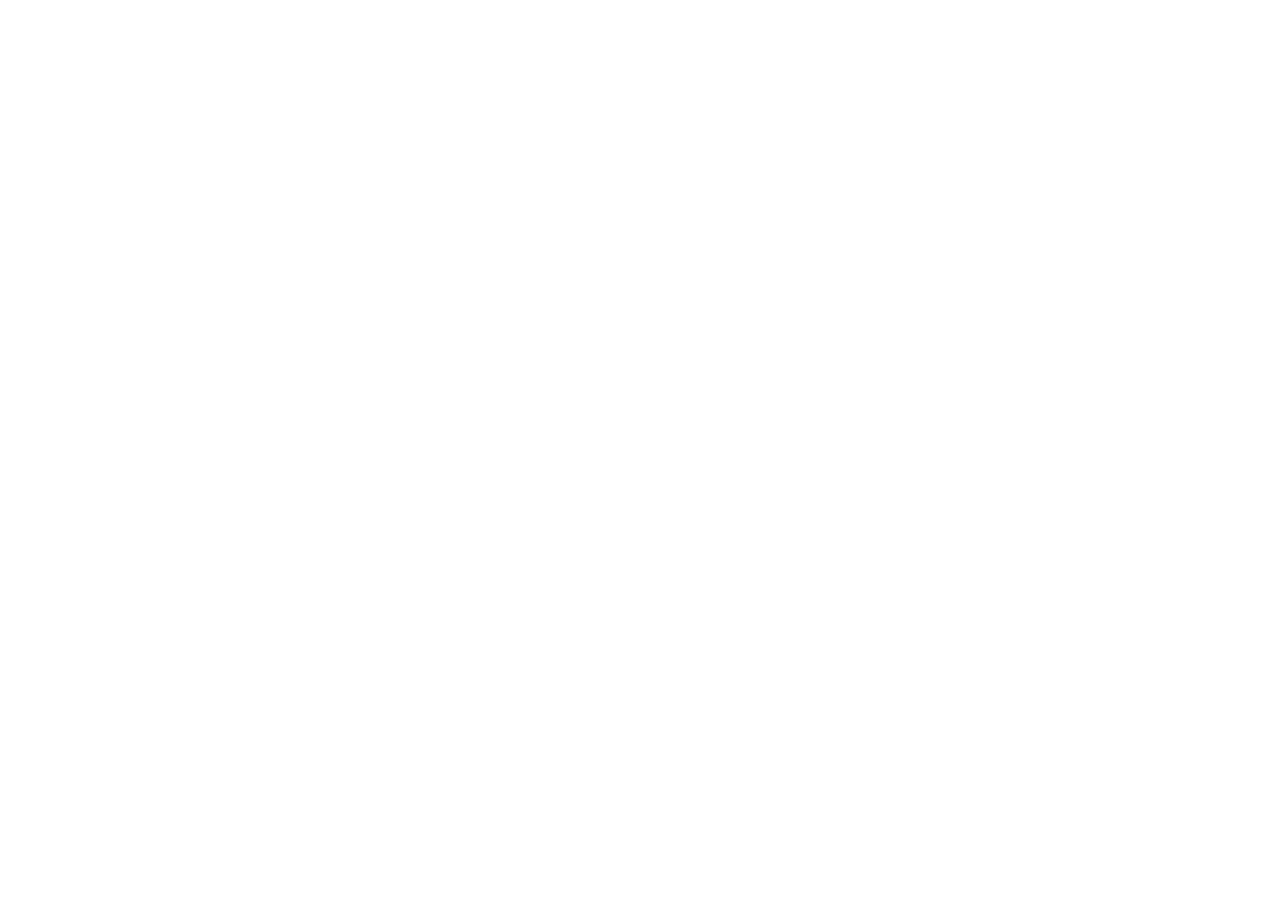
==== Task 2/Temperature Convertor/index.html @ 077b5feb "created file index.html" ====
<!DOCTYPE html>
<html lang="en">
<head>
    <meta charset="UTF-8">
    <meta http-equiv="X-UA-Compatible" content="IE=edge">
    <meta name="viewport" content="width=device-width, initial-scale=1.0">
    <title>Temperature convertor</title>
</head>
<body>
    
</body>
</html>
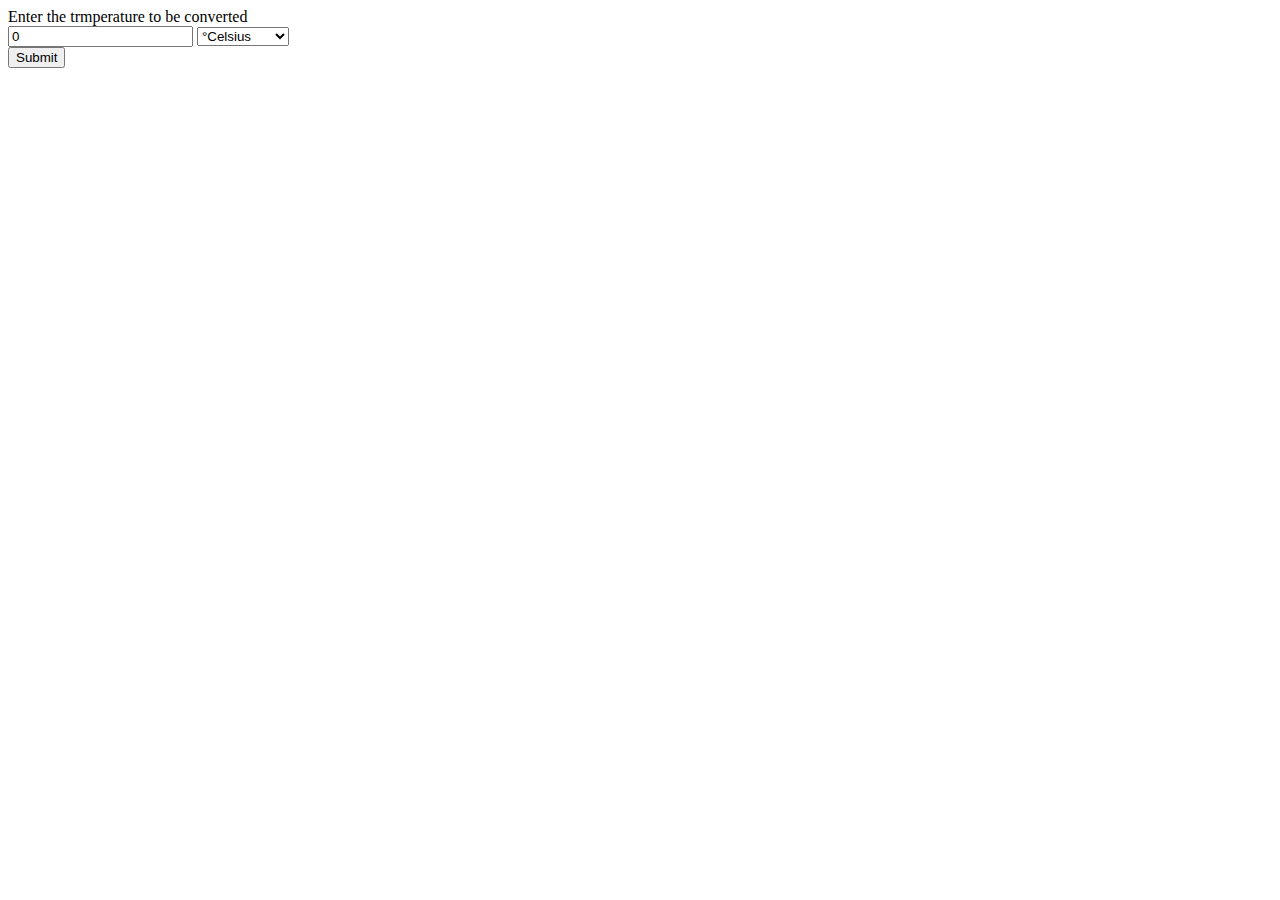
==== commit 84c7847c: "created file index.html" ====
--- a/Task 2/Temperature Convertor/index.html
+++ b/Task 2/Temperature Convertor/index.html
@@ -7,6 +7,21 @@
     <title>Temperature convertor</title>
 </head>
 <body>
-    
+    <div class="container">
+        <form id="calcTemp" onsubmit = "calculateTemp(); return false">
+            <label for="temp">Enter the trmperature to be converted</label>
+            <br>
+            <input type="number" name="temp" id="temp" value="0">
+            <select name="temp_diff" id="temp_diff">
+                <option value="cel">&#176;Celsius</option>
+                <option value="fah">&#176;Fahrenheit</option>
+            </select>
+            <br>
+            <input type="submit" name="temp" id="submit">
+            <br>
+            <span id="result"></span>
+        </form>
+    </div>
+    <script src="script.js"></script>
 </body>
 </html>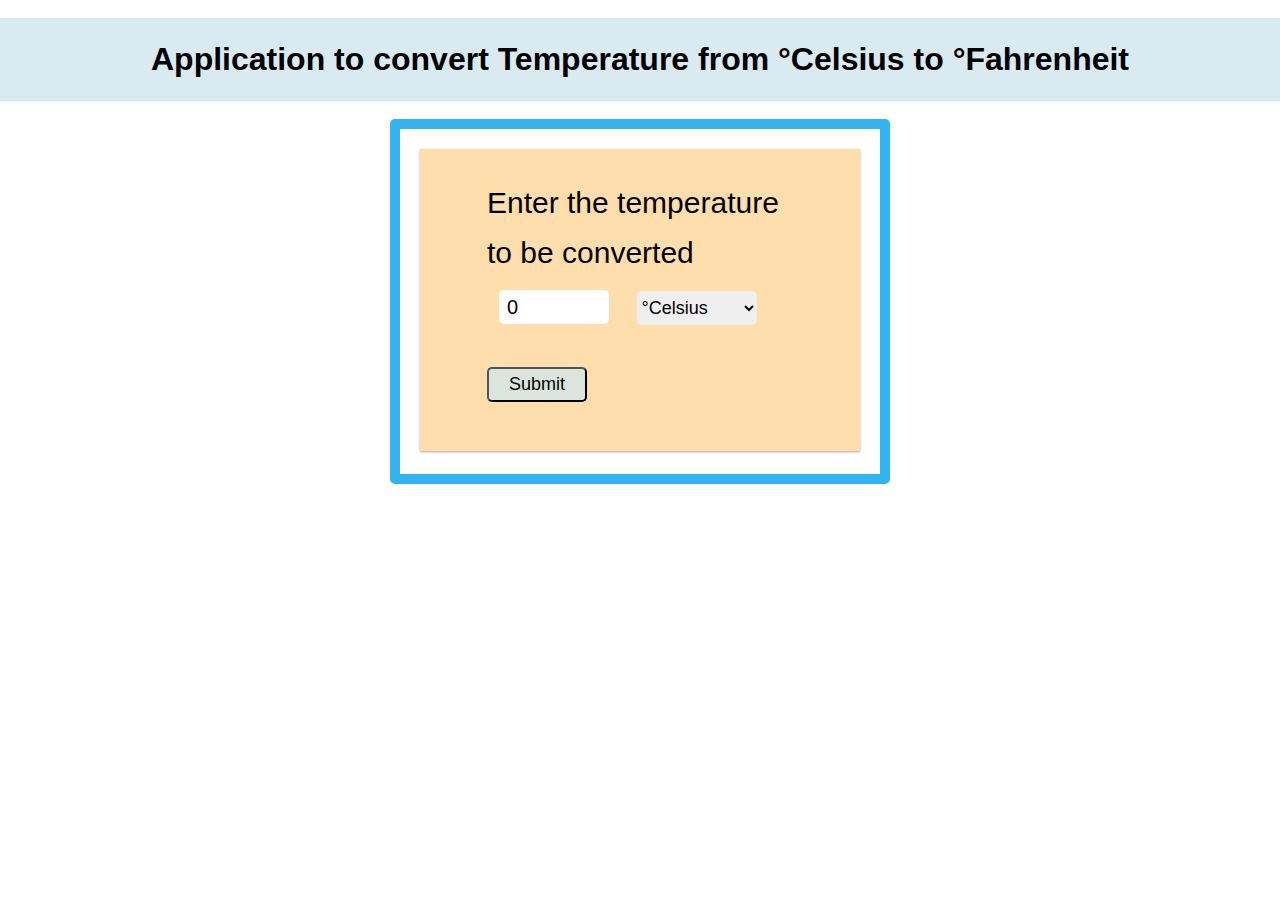
==== commit d4cb490f: "created file index.html" ====
--- a/Task 2/Temperature Convertor/index.html
+++ b/Task 2/Temperature Convertor/index.html
@@ -4,17 +4,21 @@
     <meta charset="UTF-8">
     <meta http-equiv="X-UA-Compatible" content="IE=edge">
     <meta name="viewport" content="width=device-width, initial-scale=1.0">
+    <link rel="stylesheet" href="style.css">
     <title>Temperature convertor</title>
 </head>
 <body>
+    <br>
+    <h1 style="background-color: #DAEAF1; color: black;"> Application to convert Temperature from &#176;Celsius to &#176;Fahrenheit </h1>
+    <br>
     <div class="container">
         <form id="calcTemp" onsubmit = "calculateTemp(); return false">
-            <label for="temp">Enter the trmperature to be converted</label>
+            <label for="temp">Enter the temperature to be converted</label>
             <br>
             <input type="number" name="temp" id="temp" value="0">
             <select name="temp_diff" id="temp_diff">
-                <option value="cel">&#176;Celsius</option>
-                <option value="fah">&#176;Fahrenheit</option>
+                <option value="cel" id="option">&#176;Celsius</option>
+                <option value="fah" id="option">&#176;Fahrenheit</option>
             </select>
             <br>
             <input type="submit" name="temp" id="submit">
--- a/Task 2/Temperature Convertor/style.css
+++ b/Task 2/Temperature Convertor/style.css
@@ -0,0 +1,78 @@
+@import url('https://fonts.googleapis.com/css2?family=Raleway:ital,wght@0,300;0,500;0,600;0,700;1,300;1,400;1,500;1,600;1,700&family=Roboto:wght@100;300;400;700&family=Ubuntu:ital,wght@0,300;0,400;0,500;1,300;1,400;1,500;1,700&display=swap');
+
+h1 {
+	text-align: center;
+	padding: 23px;
+	background-color: skyblue;
+	color: white;
+	}
+    
+* {
+    box-sizing: border-box;
+    padding: 0;
+    margin: 0;
+    font-family: 'Poppins', sans-serif;
+}
+
+.container {
+    width: 500px;
+    height: 365px;
+    margin: auto;
+    border: 10px solid #34B3F1;
+    border-radius: 5px;
+    padding: 20px;
+}
+
+#calcTemp {
+    padding: 29px 67px;
+    min-height: 290px;
+    background-color: navajowhite;
+    box-shadow: rgba(0, 0, 0, 0.12) 0px 1px 3px, rgba(0, 0, 0, 0.24) 0px 1px 2px;
+}
+
+label {
+    font-size: 30px;
+    line-height: 50px;
+}
+
+#temp {
+    width: 110px;
+    height: 34px;
+    border-radius: 5px;
+    margin: 12px;
+    padding: 8px;
+    font-size: 20px;
+    font-weight: 500;
+    border: none;
+    outline: none;
+}
+
+#temp_diff {
+    width: 120px;
+    height: 34px;
+    border-radius: 5px;
+    margin: 12px;
+    font-size: 18px;
+    font-weight: 500;
+    border: none;
+    outline: none;
+}
+
+#submit {
+    width: 100px;
+    border-radius: 5px;
+    margin: 30px 0 20px 0;
+    font-size: 18px;
+    background-color: rgb(218 229 220);
+    padding: 5px;
+    transition: all 0.5s ease;
+}
+
+#submit:hover{
+    background-color: skyblue;
+    cursor: pointer;
+}
+
+#result{
+    font-size: 27px;
+}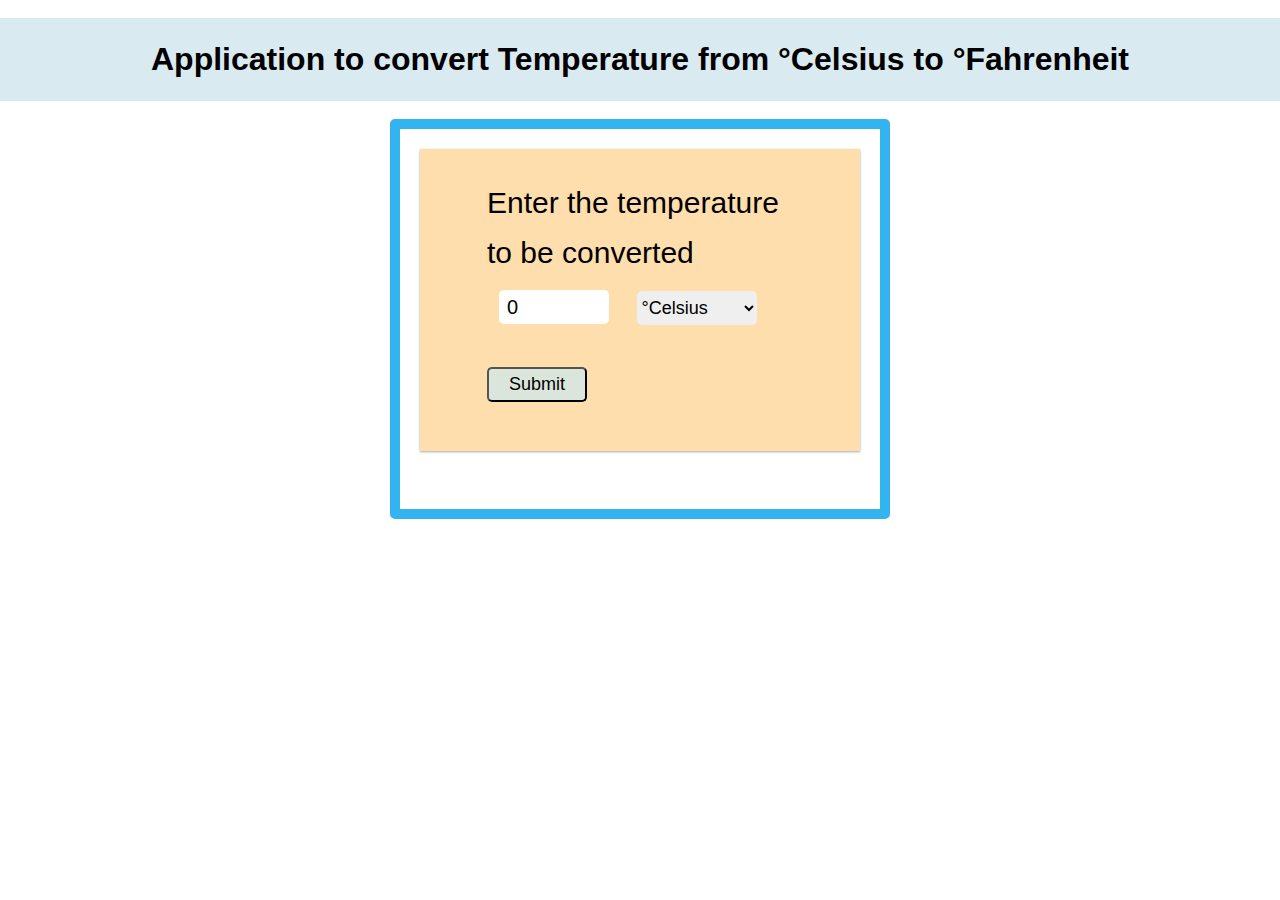
==== commit 5b30fb76: "done" ====
--- a/Task 2/Temperature Convertor/index.html
+++ b/Task 2/Temperature Convertor/index.html
@@ -1,5 +1,6 @@
 <!DOCTYPE html>
 <html lang="en">
+    
 <head>
     <meta charset="UTF-8">
     <meta http-equiv="X-UA-Compatible" content="IE=edge">
--- a/Task 2/Temperature Convertor/style.css
+++ b/Task 2/Temperature Convertor/style.css
@@ -1,3 +1,4 @@
+
 @import url('https://fonts.googleapis.com/css2?family=Raleway:ital,wght@0,300;0,500;0,600;0,700;1,300;1,400;1,500;1,600;1,700&family=Roboto:wght@100;300;400;700&family=Ubuntu:ital,wght@0,300;0,400;0,500;1,300;1,400;1,500;1,700&display=swap');
 
 h1 {
@@ -6,7 +7,7 @@
 	background-color: skyblue;
 	color: white;
 	}
-    
+
 * {
     box-sizing: border-box;
     padding: 0;
@@ -16,7 +17,7 @@
 
 .container {
     width: 500px;
-    height: 365px;
+    height: 400px;
     margin: auto;
     border: 10px solid #34B3F1;
     border-radius: 5px;
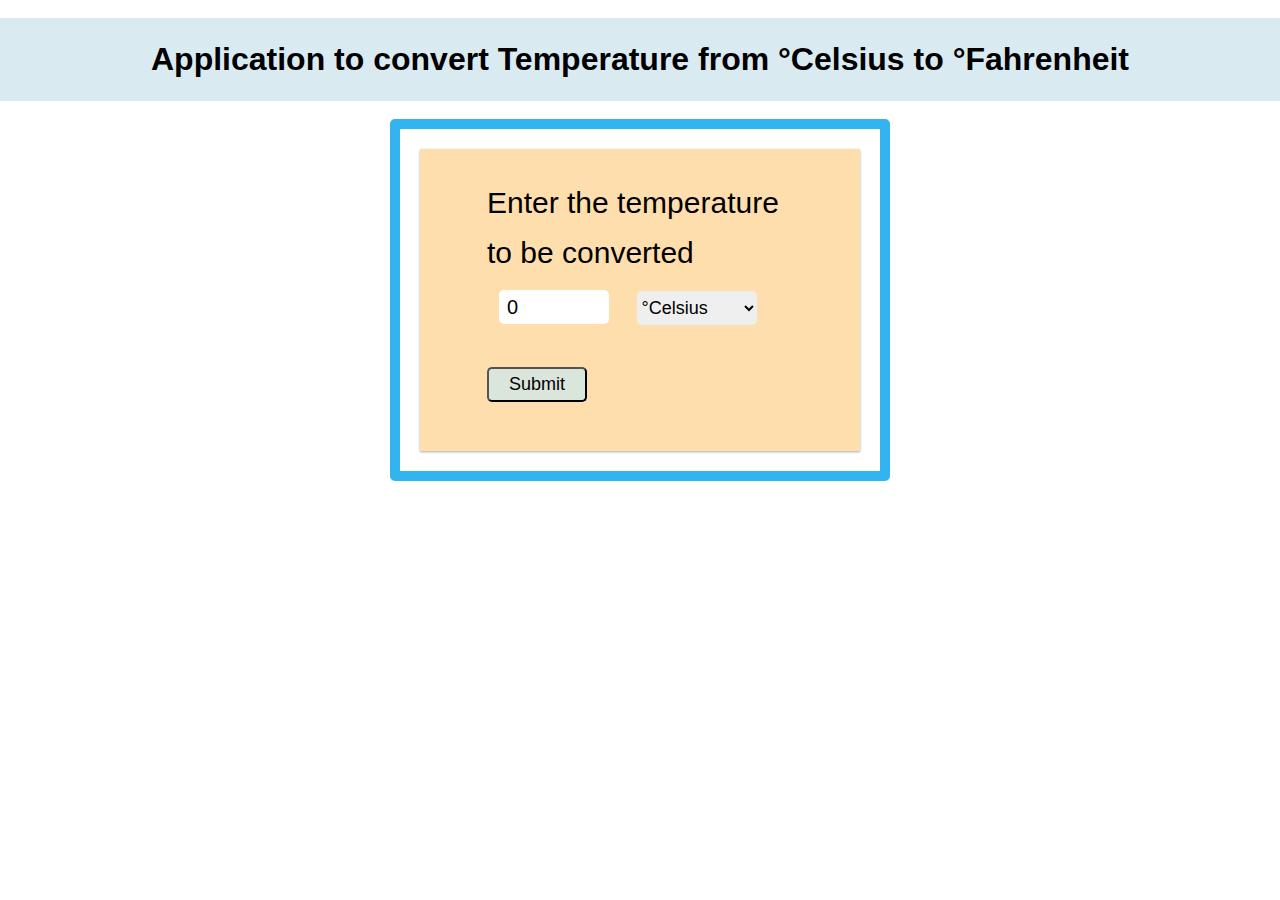
==== commit 64de47b4: "initial commit" ====
--- a/Task 2/Temperature Convertor/index.html
+++ b/Task 2/Temperature Convertor/index.html
@@ -6,6 +6,7 @@
     <meta http-equiv="X-UA-Compatible" content="IE=edge">
     <meta name="viewport" content="width=device-width, initial-scale=1.0">
     <link rel="stylesheet" href="style.css">
+    <link rel="icon" href="temperature-thermometer-removebg-preview.png" sizes= "64×64 " type="img/png">
     <title>Temperature convertor</title>
 </head>
 <body>
--- a/Task 2/Temperature Convertor/style.css
+++ b/Task 2/Temperature Convertor/style.css
@@ -17,7 +17,7 @@
 
 .container {
     width: 500px;
-    height: 400px;
+    height: 400;
     margin: auto;
     border: 10px solid #34B3F1;
     border-radius: 5px;
